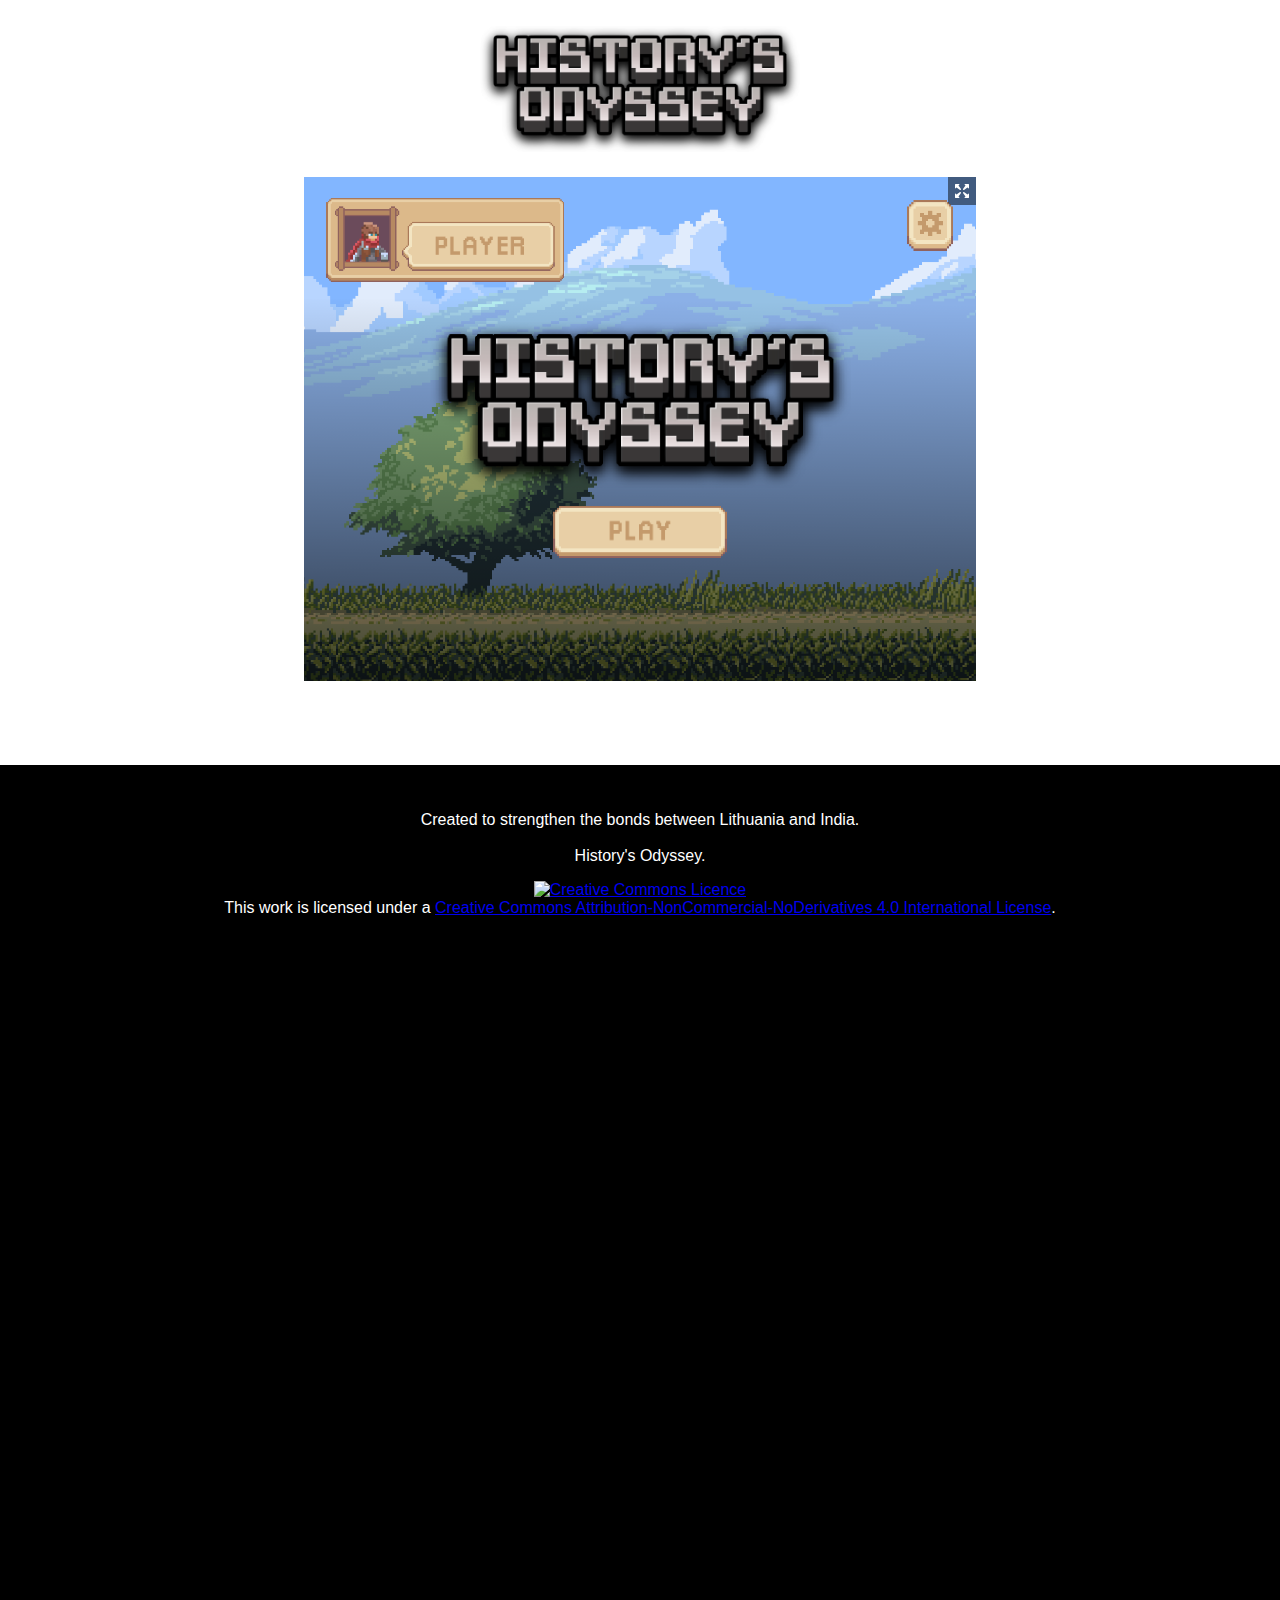
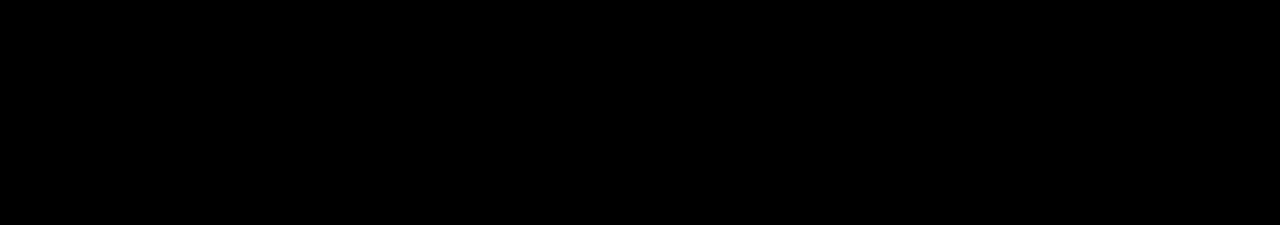
==== gamepage.html @ ec01f962 "Add files via upload" ====
<!DOCTYPE html>
<html>

<head>
    <title>History's Odyssey</title>
    <script src="https://kit.fontawesome.com/bbe5e893bd.js" crossorigin="anonymous"></script>
    <link rel="stylesheet" href="gstyle.css">
    <link rel="preconnect" href="https://fonts.googleapis.com">
    <link rel="preconnect" href="https://fonts.gstatic.com" crossorigin>
    <link href="https://fonts.googleapis.com/css2?family=Libre+Baskerville:wght@700" rel="stylesheet">
</head>

<body>

    <section class=hidden>
        <div id="header">
            <a href=index.html>
                <img id=logo src="logo.svg" alt="logo">
            </a>
        </div>
    </section>

    <div align=center><iframe class=game src="game.html" allowtransparency="true" frameborder="0" scrolling="no" allowfullscreen></iframe></div>

    <div id="footer">
        <p>Created to strengthen the bonds between Lithuania and India.<br><br>History's Odyssey.<br></p>
        <a rel="license" href="http://creativecommons.org/licenses/by-nc-nd/4.0/"><img alt="Creative Commons Licence" style="border-width:0" src="https://i.creativecommons.org/l/by-nc-nd/4.0/80x15.png" /></a><br />This work is licensed under a <a rel="license" href="http://creativecommons.org/licenses/by-nc-nd/4.0/">Creative Commons Attribution-NonCommercial-NoDerivatives 4.0 International License</a>.
    </div>
</body>
<script src="anime.js"></script>

</html>
---- gstyle.css ----
body {
    font-family: Pixellari, sans-serif;
    background-color: white;
    margin: 0;
    overflow-x: hidden;
    overflow-y: hidden;
}

#logo {
    display: flex;
    margin-left: auto;
    margin-right: auto;
    margin-top: 2%;
    width: 20em;
    margin-bottom: 2%;
}

.play:hover {
    transform: scale(1.1)
}

.hidden {
    opacity: 0;
    transform: scale(0.8);
    transition: all 1s;
}

.show {
    opacity: 1;
    transform: scale(1);
    transition: all 1s;
}

#footer {
    height: 1000px;
    margin-top: 5em;
    color: white;
    background-color: black;
    padding: 30px;
    text-align: center;
}

.game {
    height: 31.5em;
    width: 42em;
}
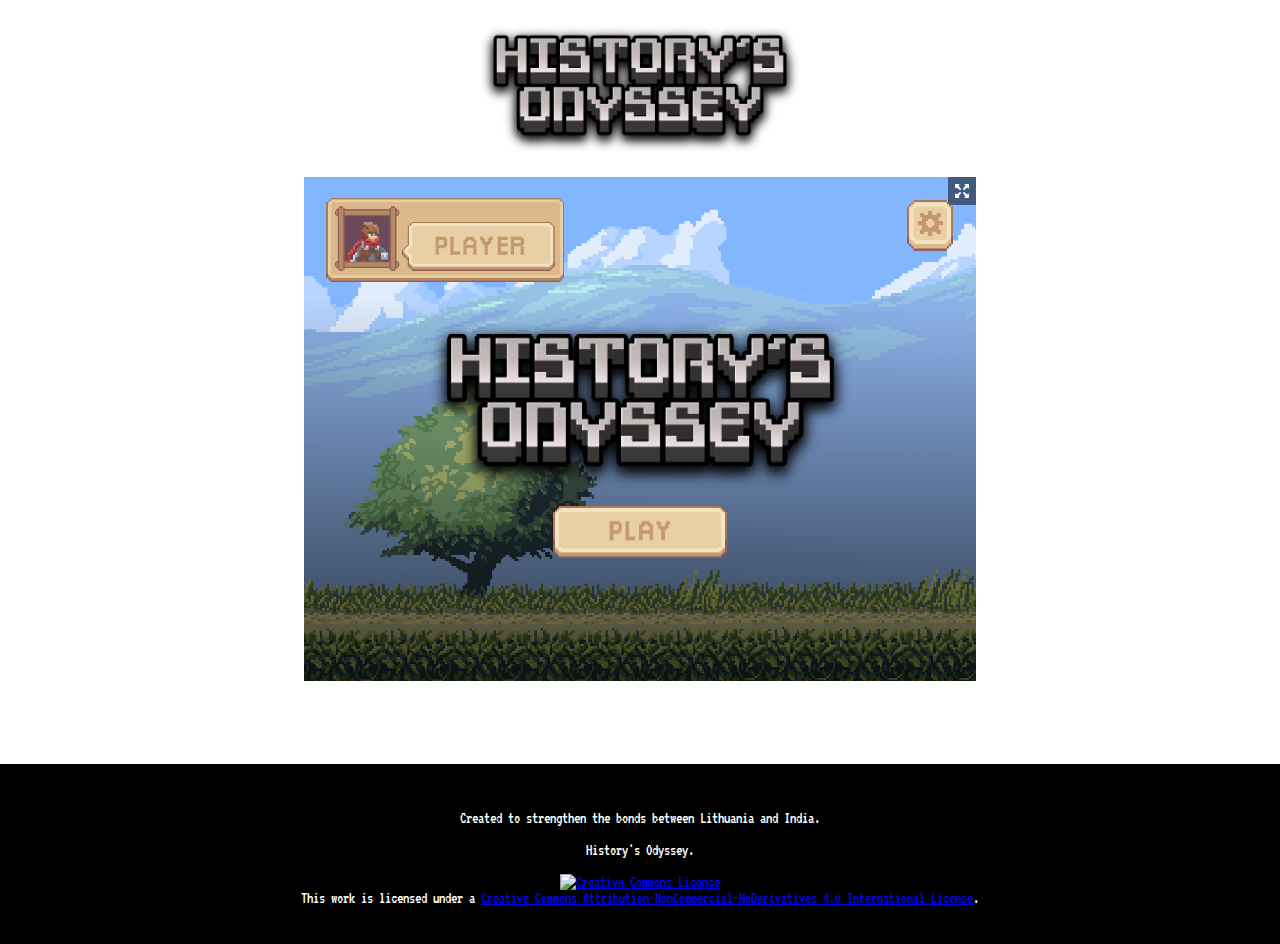
==== commit f6850493: "Add files via upload" ====
--- a/gamepage.html
+++ b/gamepage.html
@@ -7,7 +7,7 @@
     <link rel="stylesheet" href="gstyle.css">
     <link rel="preconnect" href="https://fonts.googleapis.com">
     <link rel="preconnect" href="https://fonts.gstatic.com" crossorigin>
-    <link href="https://fonts.googleapis.com/css2?family=Libre+Baskerville:wght@700" rel="stylesheet">
+    <link href="https://fonts.googleapis.com/css2?family=VT323&display=swap" rel="stylesheet">
 </head>
 
 <body>
--- a/gstyle.css
+++ b/gstyle.css
@@ -1,9 +1,8 @@
 body {
-    font-family: Pixellari, sans-serif;
+    font-family: 'VT323', monospace;
     background-color: white;
     margin: 0;
     overflow-x: hidden;
-    overflow-y: hidden;
 }
 
 #logo {
@@ -32,7 +31,7 @@
 }
 
 #footer {
-    height: 1000px;
+    height: 120px;
     margin-top: 5em;
     color: white;
     background-color: black;
